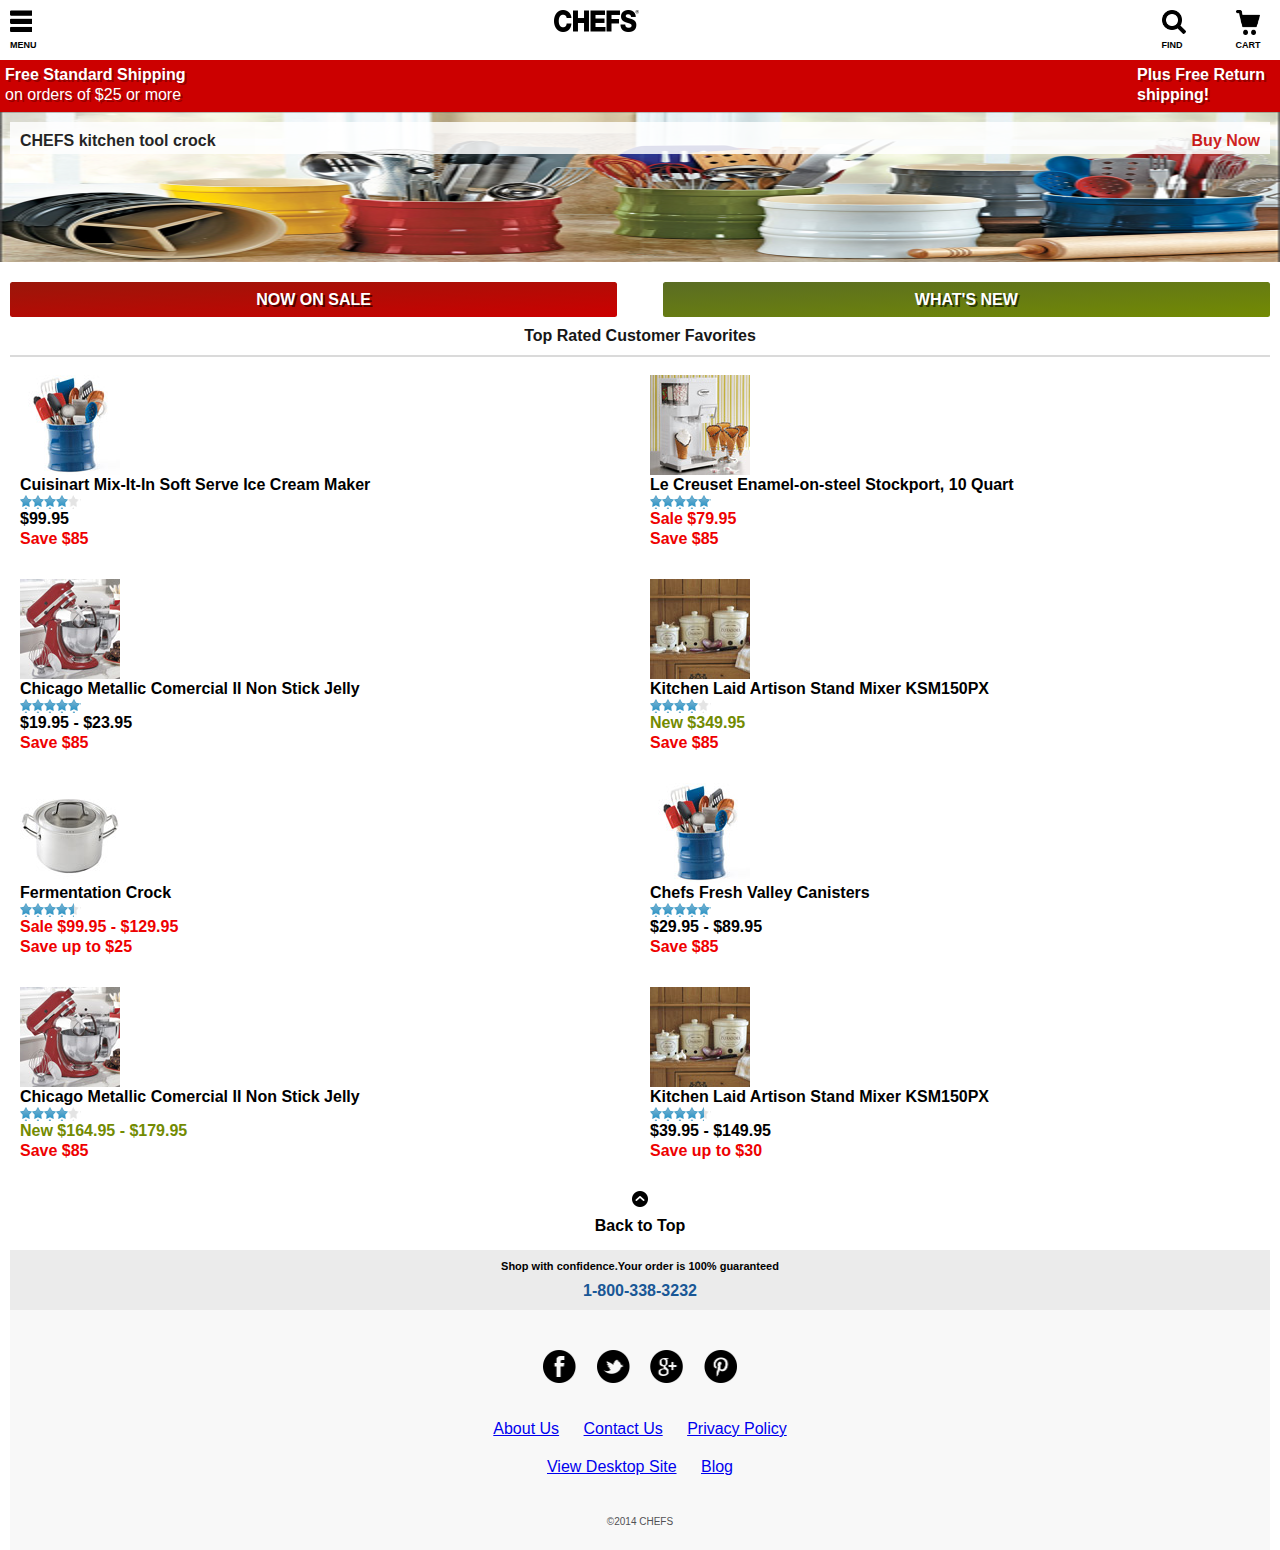
==== chapter/ChefsCatalog.htm @ d5d07d60 "Chefs-Catalog" ====
<html>
    <head>
        <title>
            Chefs-Catalog
        </title>
        <link rel="stylesheet" type="text/css" href="../styles/components.css" >
    </head>
    <body>
        <header class="c-header clearfix">

            <div class="c-bar-navigation">
                <span class="c-bar-text">
                    MENU
                </span>
            </div>

            <div class="c-search-cart">
                <div class="c-search-icon">
                    <span class="c-bar-text">
                        FIND
                    </span>
                </div>


                <div class="c-cart-icon">
                    <span class="c-bar-text">
                        CART
                    </span>
                </div>


            </div>

            <div class="c-logo">
                <img class="c-logo-icon" src="../resources/Home Page/Updated Header And Chef Categories/CHEF LOGO.png">
            </div>

            <div class="c-header-inner">
                <span class="c-free-text">Free Standard Shipping</span>
                <span class="c-free-return">Plus Free Return</span>
                <span class="c-free-order">on orders of $25 or more</span>
                <span class="c-free-shipping">shipping!</span>
            </div>

        </header>

        <div class="c-kitchen-tool">
            <div class="c-rect">
                <div class="c-buy-now">
                    CHEFS kitchen tool crock
                </div>
                <div class="c-buy-text">
                    Buy Now
                </div>
            </div>
        </div>

        <div class="c-buttons">
            <div class="c-now-on-sale">
                NOW ON SALE
            </div>
            <div class="c-what-new">
                WHAT'S NEW
            </div>
        </div>

        <div class="c-top-rated-customers">
            Top Rated Customer Favorites
        </div>

        <div class="separator">

            <div class="c-images-group">

                <div class="c-image-block-left clearfix">

                    <div>
                        <img class="c-image-load-left" src="../resources/Home Page/28720_BLUE_th.jpg">
                    </div>

            <div>
                Cuisinart Mix-It-In Soft Serve Ice Cream Maker
            </div>

            <div class="c-star">
                <div class="c-star-inner-4">
                </div>
            </div>

            <div class="c-price">
                $99.95
            </div>

            <div class="c-save">
                Save $85
            </div>

        </div>


        <div class="c-image-block-right clearfix">

            <div>
                <img class="c-image-load-right" src="../resources/Home Page/24512_th.jpg">
            </div>

            <div>
                Le Creuset Enamel-on-steel Stockport, 10 Quart
            </div>

            <div class="c-star">
                <div class="c-star-inner-5">
                </div>
            </div>

            <div class="c-sale">
                Sale $79.95
            </div>

            <div class="c-save">
                Save $85
            </div>

        </div>
        </div>


        <div class="c-images-group">

        <div class="c-image-block-left clearfix">

            <div>
                <img class="c-image-load-left" src="../resources/Home Page/95730_RED_th.jpg">
            </div>

            <div>
                Chicago Metallic Comercial II Non Stick Jelly
            </div>

            <div class="c-star">
                <div class="c-star-inner-5">
                </div>
            </div>

            <div class="c-price">
                $19.95 - $23.95
            </div>

            <div class="c-save">
                Save $85
            </div>

        </div>

        <div class="c-image-block-right clearfix">

            <div>
                <img class="c-image-load-right" src="../resources/Home Page/23810_SET3_th.jpg">
            </div>

            <div>
                Kitchen Laid Artison Stand Mixer KSM150PX
            </div>

            <div class="c-star">
                <div class="c-star-inner-4">
                </div>
            </div>

            <div class="c-new">
                New $349.95
            </div>

            <div class="c-save">
                Save $85
            </div>
        </div>
        </div>

        <div class="c-images-group">

            <div class="c-image-block-left clearfix">

                <div>
                    <img class="c-image-load-left" src="../resources/Home Page/30099_0700_th.jpg">
                </div>

                <div>
                    Fermentation Crock
                </div>

                <div class="c-star">
                    <div class="c-star-inner-half">
                    </div>
                </div>


                <div class="c-sale">
                    Sale $99.95 - $129.95
                </div>


                <div class="c-save">
                    Save up to $25
                </div>

            </div>

            <div class="c-image-block-right clearfix">

                <div>
                    <img class="c-image-load-right" src="../resources/Home Page/28720_BLUE_th.jpg">
                </div>

                <div>
                    Chefs Fresh Valley Canisters
                </div>

                <div class="c-star">
                    <div class="c-star-inner-5">
                    </div>
                </div>

                <div class="c-price">
                    $29.95 - $89.95
                </div>

                <div class="c-save">
                    Save $85
                </div>
            </div>
            </div>

            <div class="c-images-group">

                <div class="c-image-block-left clearfix">

                    <div>
                        <img class="c-image-load-left" src="../resources/Home Page/95730_RED_th.jpg">
                    </div>

                    <div>
                        Chicago Metallic Comercial II Non Stick Jelly
                    </div>

                    <div class="c-star">
                        <div class="c-star-inner-4">
                        </div>
                    </div>


                    <div class="c-new">
                        New $164.95 - $179.95
                    </div>

                    <div class="c-save">
                        Save $85
                    </div>

                </div>

                <div class="c-image-block-right clearfix">

                    <div>
                        <img class="c-image-load-right" src="../resources/Home Page/23810_SET3_th.jpg">
                    </div>

                    <div>
                        Kitchen Laid Artison Stand Mixer KSM150PX
                    </div>

                    <div class="c-star">
                        <div class="c-star-inner-half">
                        </div>
                    </div>

                    <div class="c-price">
                        $39.95 - $149.95
                    </div>

                    <div class="c-save">
                        Save up to $30
                    </div>
                </div>
            </div>


        <footer>
            <div class="c-back-to-top">
                <a href="#"><div class="c-back-to-top-image"></div></a>
            </div>
            <div class="c-back-to-top-text">
                <a href="#" class="c-link"><div>Back to Top</div></a>
            </div>

            <div class="c-bottom-confirm">
                <div class="c-shop-confidence">
                    Shop with confidence.Your order is 100% guaranteed
                </div>
                <div class="c-shop-contact">
                    1-800-338-3232
                </div>
            </div>

            <div class="c-footer-block">
                <div class="c-social-links">
                    <a href="#"><div class="c-social-facebook"></div></a>
                    <a href="#"><div class="c-social-twitter"></div></a>
                    <a href="#"><div class="c-social-googleplus"></div></a>
                    <a href="#"><div class="c-social-pinterest"></div></a>
                </div>

                <div class="c-contacts-links">
                    <a href="#"><span class="c-about-us">About Us</span></a>
                    <a href="#"><span class="c-about-us">Contact Us</span></a>
                    <a href="#"><span class="c-about-us">Privacy Policy</span></a>
                </div>

                <div class="c-contacts-blog">
                    <a href="#"><span class="c-about-us">View Desktop Site</span></a>
                    <a href="#"><span class="c-about-us">Blog</span></a>
                </div>

                <div class="c-copyright">©2014 CHEFS
                </div>

            </div>



    </body>
</html>
---- styles/components.css ----
@import "components/common-body.css";
@import "components/header.css";
@import "components/main-body.css";
@import "components/footer.css";
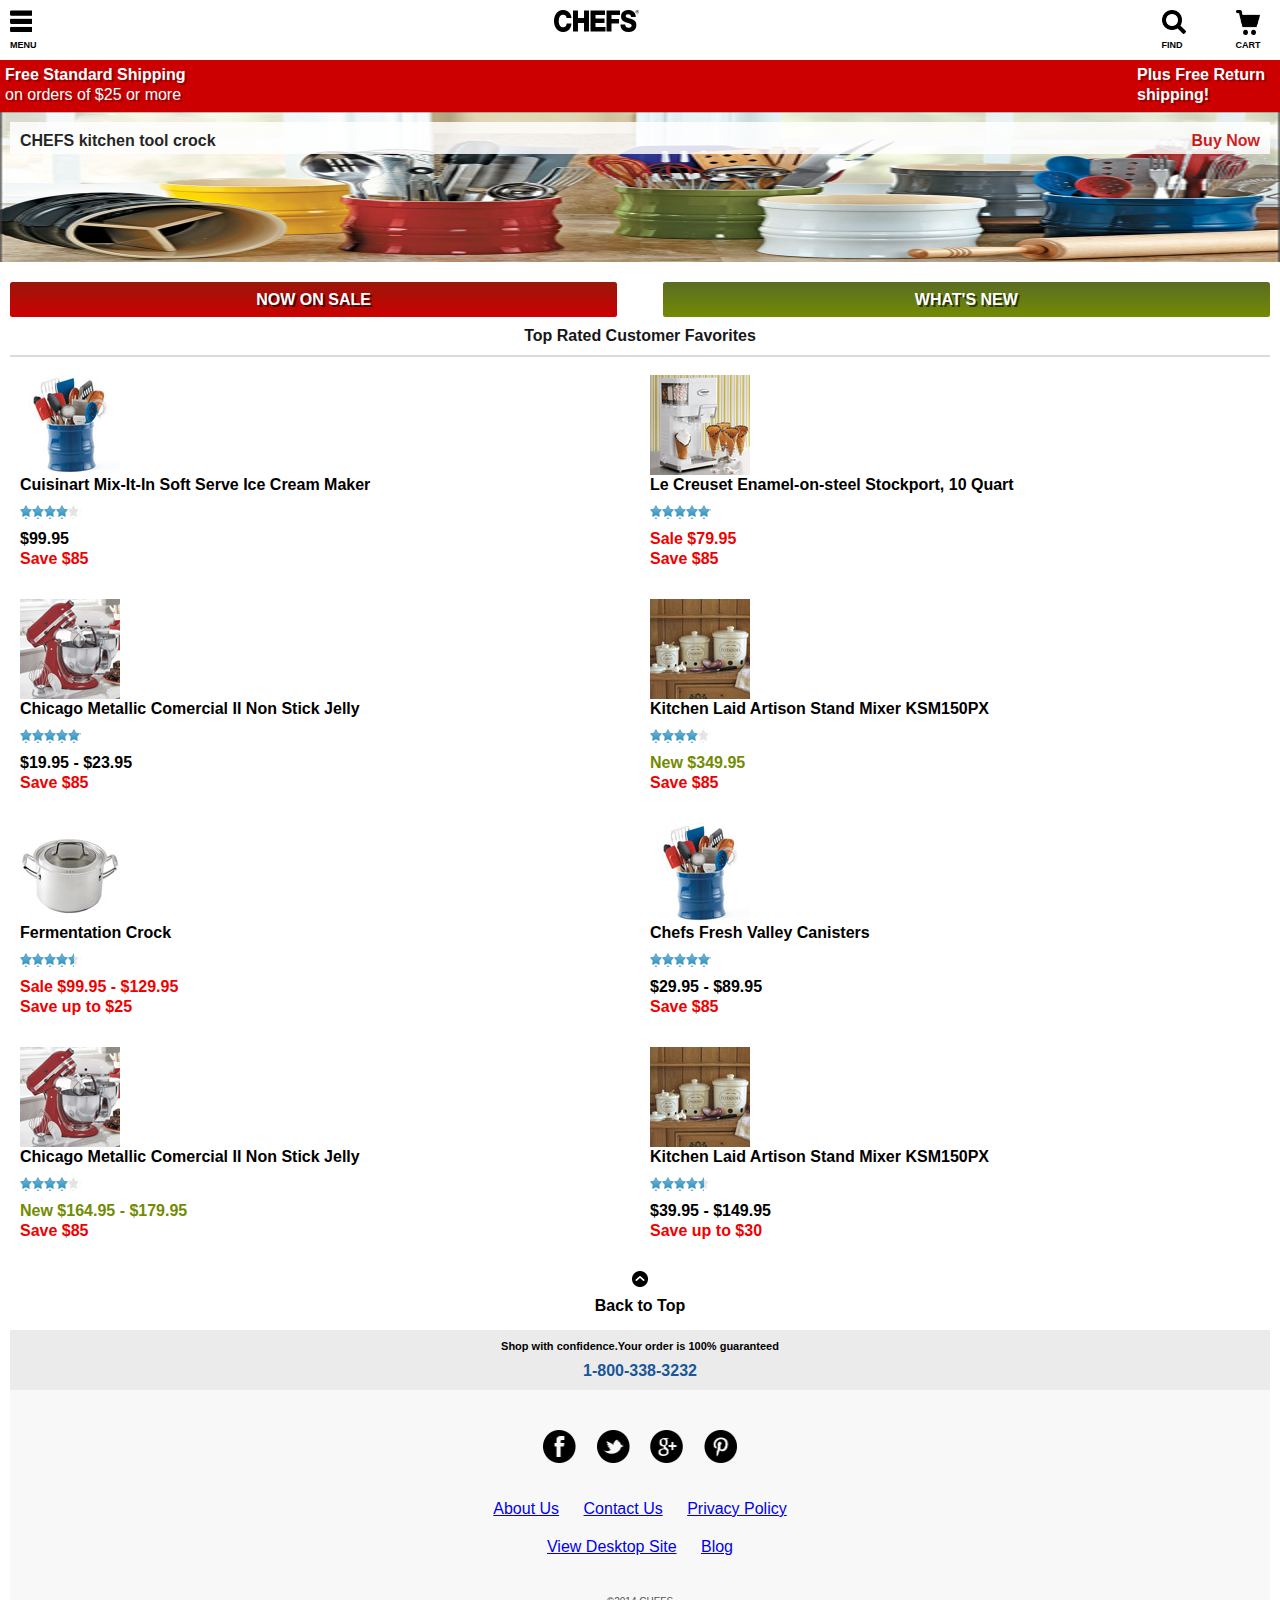
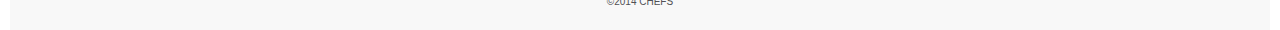
==== commit a696ef79: "final-vince-comute" ====
--- a/chapter/ChefsCatalog.htm
+++ b/chapter/ChefsCatalog.htm
@@ -70,7 +70,7 @@
 
         <div class="separator">
 
-            <div class="c-images-group">
+            <div class="c-images-group clearfix">
 
                 <div class="c-image-block-left clearfix">
 
@@ -125,7 +125,7 @@
         </div>
 
 
-        <div class="c-images-group">
+        <div class="c-images-group clearfix">
 
         <div class="c-image-block-left clearfix">
 
@@ -177,7 +177,7 @@
         </div>
         </div>
 
-        <div class="c-images-group">
+        <div class="c-images-group clearfix">
 
             <div class="c-image-block-left clearfix">
 
@@ -231,7 +231,7 @@
             </div>
             </div>
 
-            <div class="c-images-group">
+            <div class="c-images-group clearfix">
 
                 <div class="c-image-block-left clearfix">
 
@@ -325,6 +325,7 @@
                 </div>
 
             </div>
+        </footer>
 
 
 
